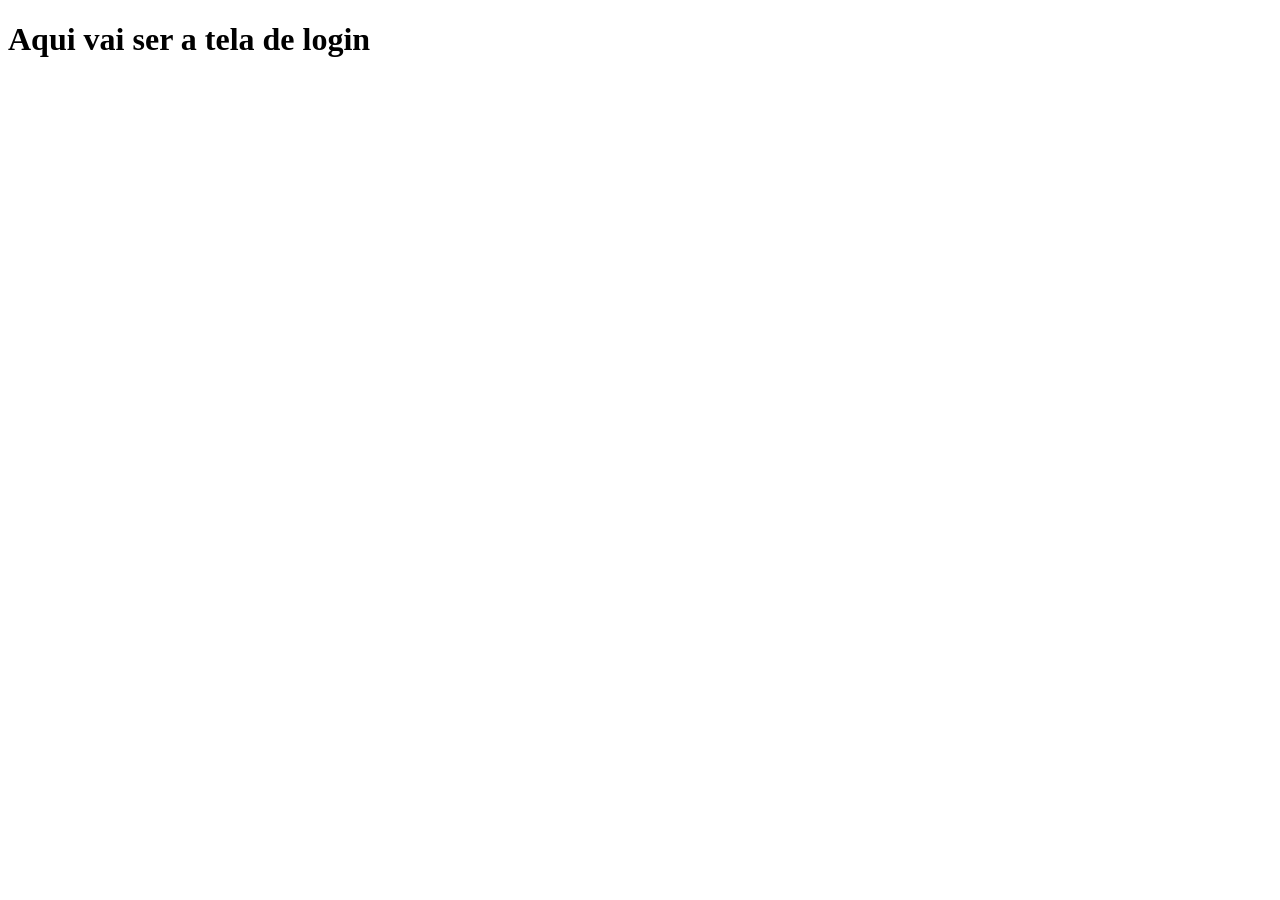
==== index.html @ 4ee6c140 "commitzao" ====
<!DOCTYPE html>
<html lang="pt-br">
<head>
    <meta charset="UTF-8">
    <meta http-equiv="X-UA-Compatible" content="IE=edge">
    <meta name="viewport" content="width=device-width, initial-scale=1.0">
    <title>Login</title>
</head>
<body>
    <h1>Aqui vai ser a tela de login</h1>
</body>
</html>
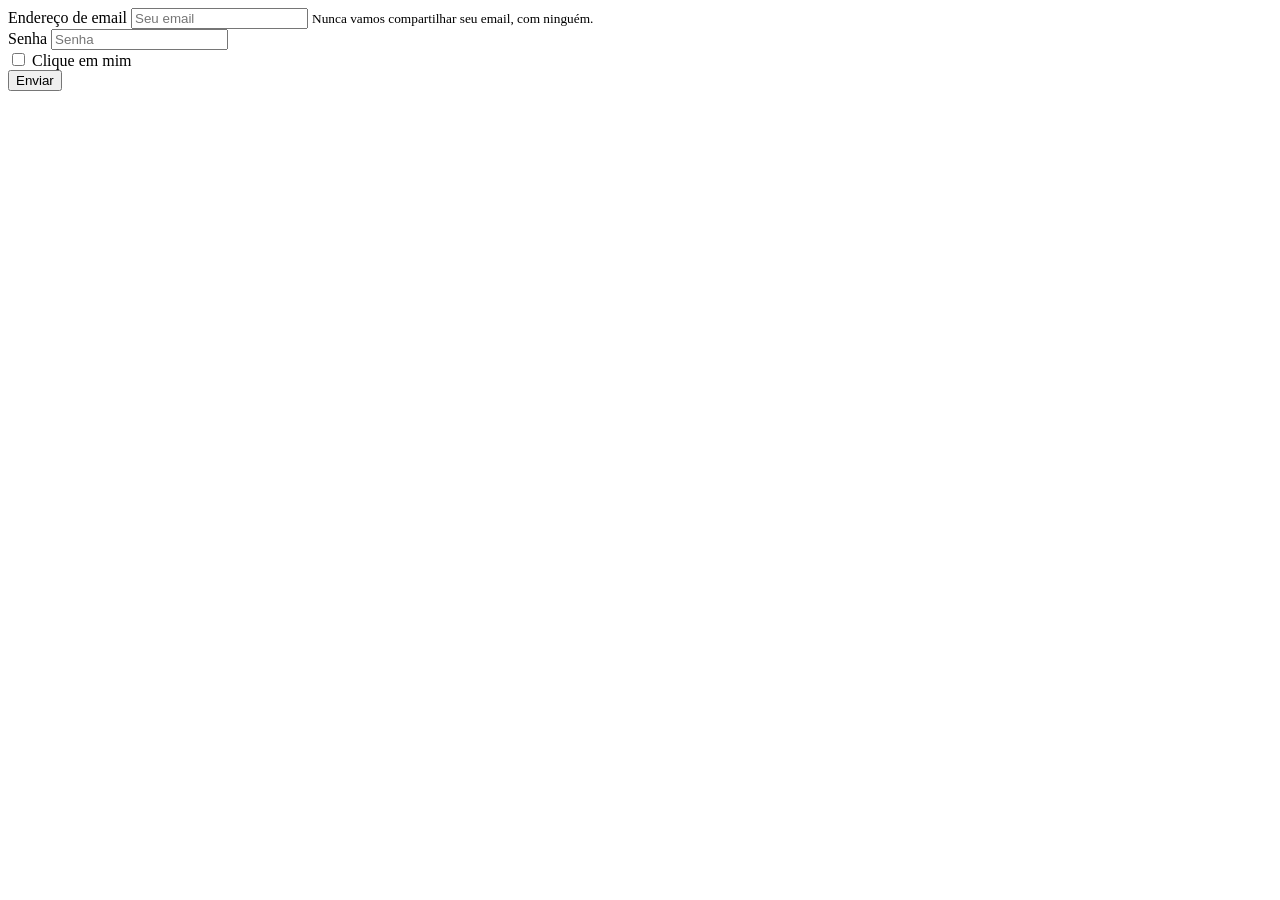
==== commit a398bc1b: "modify" ====
--- a/index.html
+++ b/index.html
@@ -7,6 +7,36 @@
     <title>Login</title>
 </head>
 <body>
-    <h1>Aqui vai ser a tela de login</h1>
+    <div class="container">
+        <div class="row row-justify-conten-center">
+            <div class="col-12">
+                <form>
+                    <div class="form-group">
+                      <label for="exampleInputEmail1">Endereço de email</label>
+                      <input type="email" class="form-control" id="exampleInputEmail1" aria-describedby="emailHelp" placeholder="Seu email">
+                      <small id="emailHelp" class="form-text text-muted">Nunca vamos compartilhar seu email, com ninguém.</small>
+                    </div>
+                    <div class="form-group">
+                      <label for="exampleInputPassword1">Senha</label>
+                      <input type="password" class="form-control" id="exampleInputPassword1" placeholder="Senha">
+                    </div>
+                    <div class="form-group form-check">
+                      <input type="checkbox" class="form-check-input" id="exampleCheck1">
+                      <label class="form-check-label" for="exampleCheck1">Clique em mim</label>
+                    </div>
+                    <button type="submit" class="btn btn-primary">Enviar</button>
+                  </form>
+            </div>
+        </div>
+    </div>
+
+
+
+
+    <script src="js/jquery-3.6.0.js"></script>
+    <script src="js/bootstrap.js"></script>
+    <script src="css/bootstrap.css"></script>
+    <script src="libs/sweetalert2-main/src/sweetalert2.js"></script>
+    <script src="js/menu.js"></script>
 </body>
 </html>
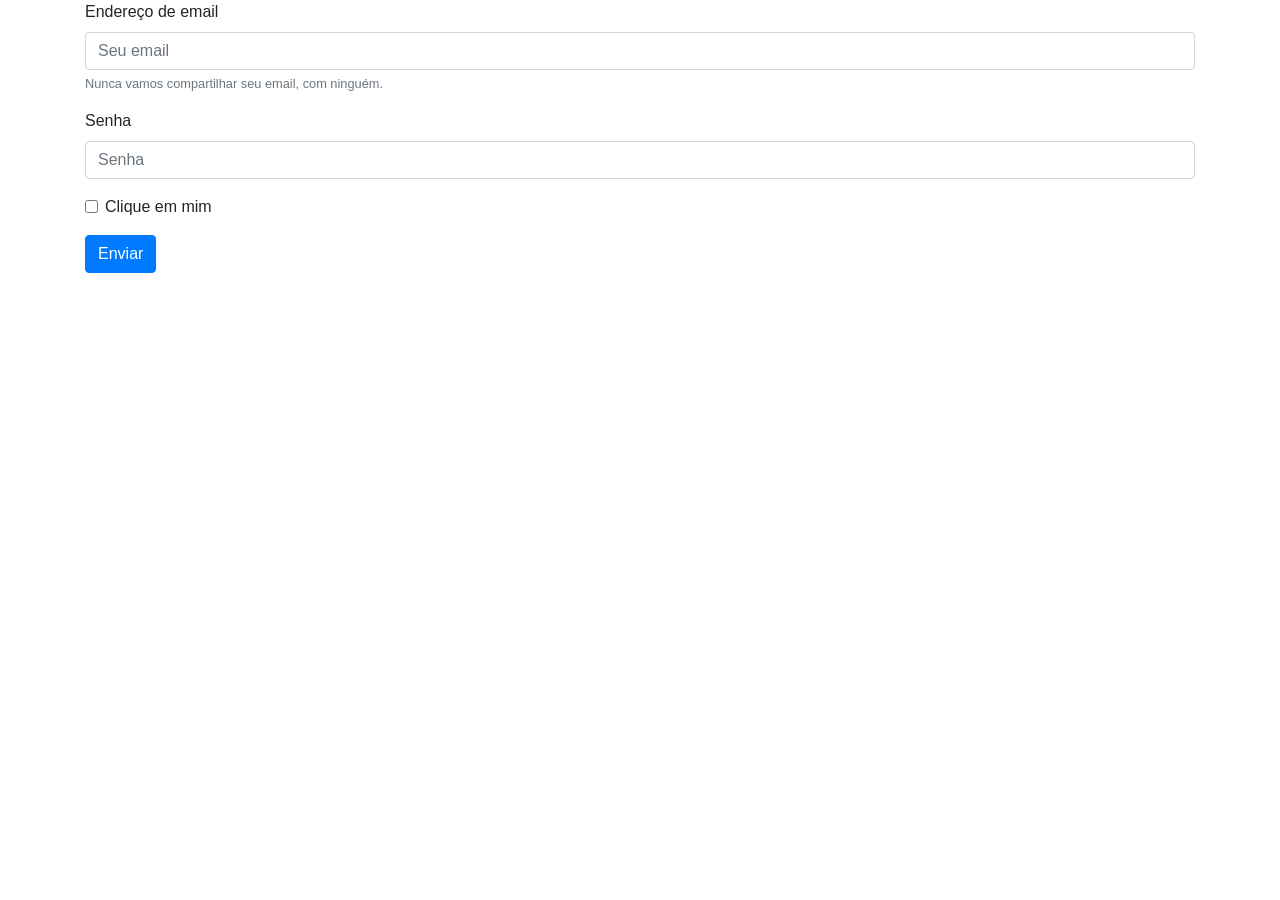
==== commit 034f6832: "bootcss" ====
--- a/index.html
+++ b/index.html
@@ -4,6 +4,7 @@
     <meta charset="UTF-8">
     <meta http-equiv="X-UA-Compatible" content="IE=edge">
     <meta name="viewport" content="width=device-width, initial-scale=1.0">
+    <link rel="stylesheet" href="css/bootstrap.css">
     <title>Login</title>
 </head>
 <body>
@@ -35,8 +36,9 @@
 
     <script src="js/jquery-3.6.0.js"></script>
     <script src="js/bootstrap.js"></script>
-    <script src="css/bootstrap.css"></script>
-    <script src="libs/sweetalert2-main/src/sweetalert2.js"></script>
     <script src="js/menu.js"></script>
+    <script src="libs/fontawesome-icons/js/all.js"></script>
+    <script src="libs/DataTables/datatables.js"></script>
+    <script src="libs/sweetAlert/dist/"></script>
 </body>
 </html>
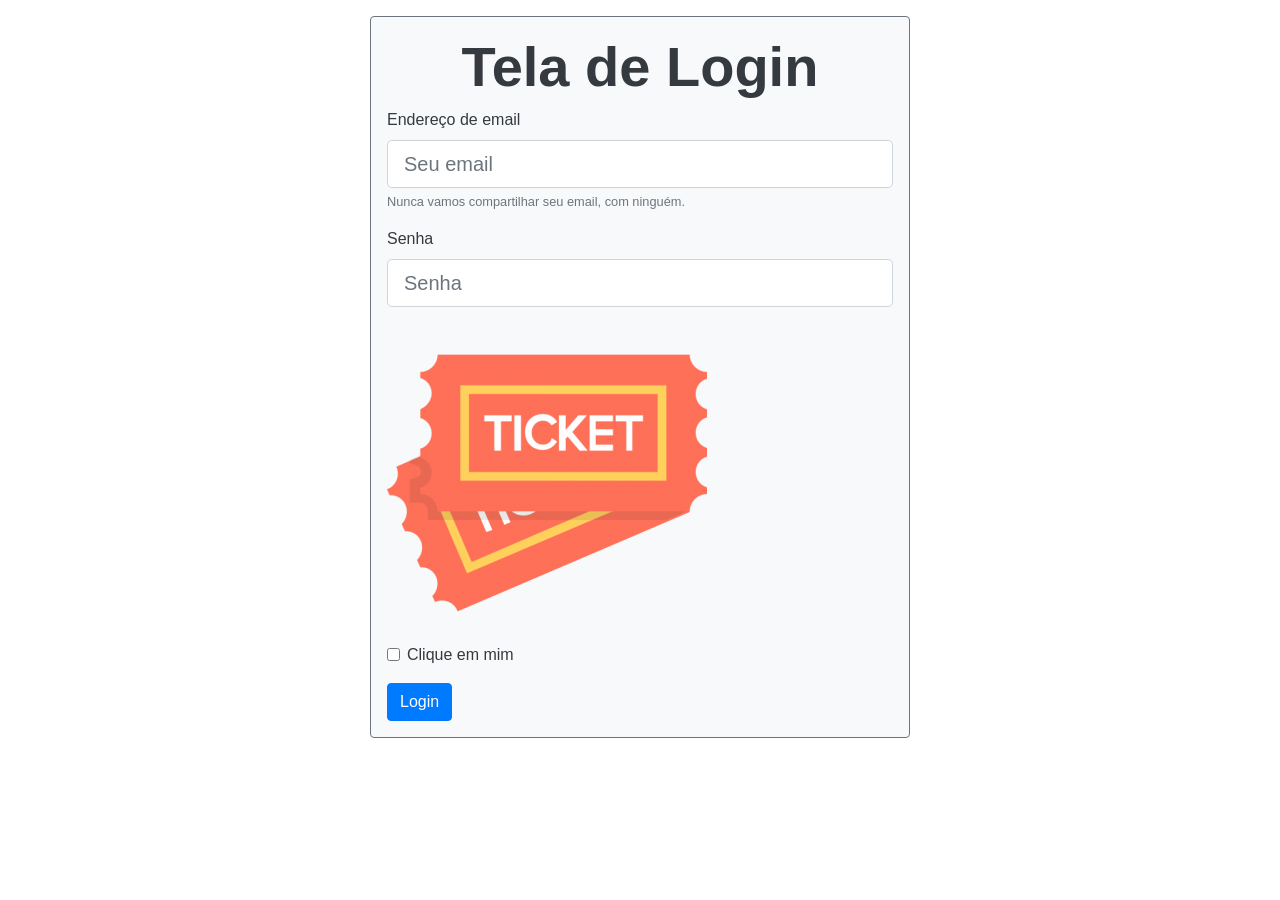
==== commit 9c78c345: "zz" ====
--- a/index.html
+++ b/index.html
@@ -9,25 +9,32 @@
 </head>
 <body>
     <div class="container">
-        <div class="row row-justify-conten-center">
-            <div class="col-12">
-                <form>
+        
+        <div class="row row-justify-content-center mt-3">
+          <div class="col-12 col-md-3 col-sm-12"></div>
+
+            <div class="col-12 col-md-6 col-sm-12">
+                <form class="border border-secondary rounded p-3 mb-2 bg-light text-dark">
+                  <h1 class="text-center font-weight-bold display-4">Tela de Login</h1>
                     <div class="form-group">
                       <label for="exampleInputEmail1">Endereço de email</label>
-                      <input type="email" class="form-control" id="exampleInputEmail1" aria-describedby="emailHelp" placeholder="Seu email">
+                      <input type="email" class="form-control form-control form-control-lg" id="exampleInputEmail1" aria-describedby="emailHelp" placeholder="Seu email">
                       <small id="emailHelp" class="form-text text-muted">Nunca vamos compartilhar seu email, com ninguém.</small>
                     </div>
                     <div class="form-group">
                       <label for="exampleInputPassword1">Senha</label>
-                      <input type="password" class="form-control" id="exampleInputPassword1" placeholder="Senha">
+                      <input type="password" class="form-control form-control form-control-lg" id="exampleInputPassword1" placeholder="Senha">
                     </div>
+                    <img src="img/ticket.png" alt="rifas" class="img-fluid ">
                     <div class="form-group form-check">
                       <input type="checkbox" class="form-check-input" id="exampleCheck1">
                       <label class="form-check-label" for="exampleCheck1">Clique em mim</label>
                     </div>
-                    <button type="submit" class="btn btn-primary">Enviar</button>
+                    <button type="submit" class="btn btn-primary d-flex justify-content-center">Login</button>
                   </form>
             </div>
+
+            <div class="col-12 col-md-3 col-sm-12"></div>
         </div>
     </div>
 
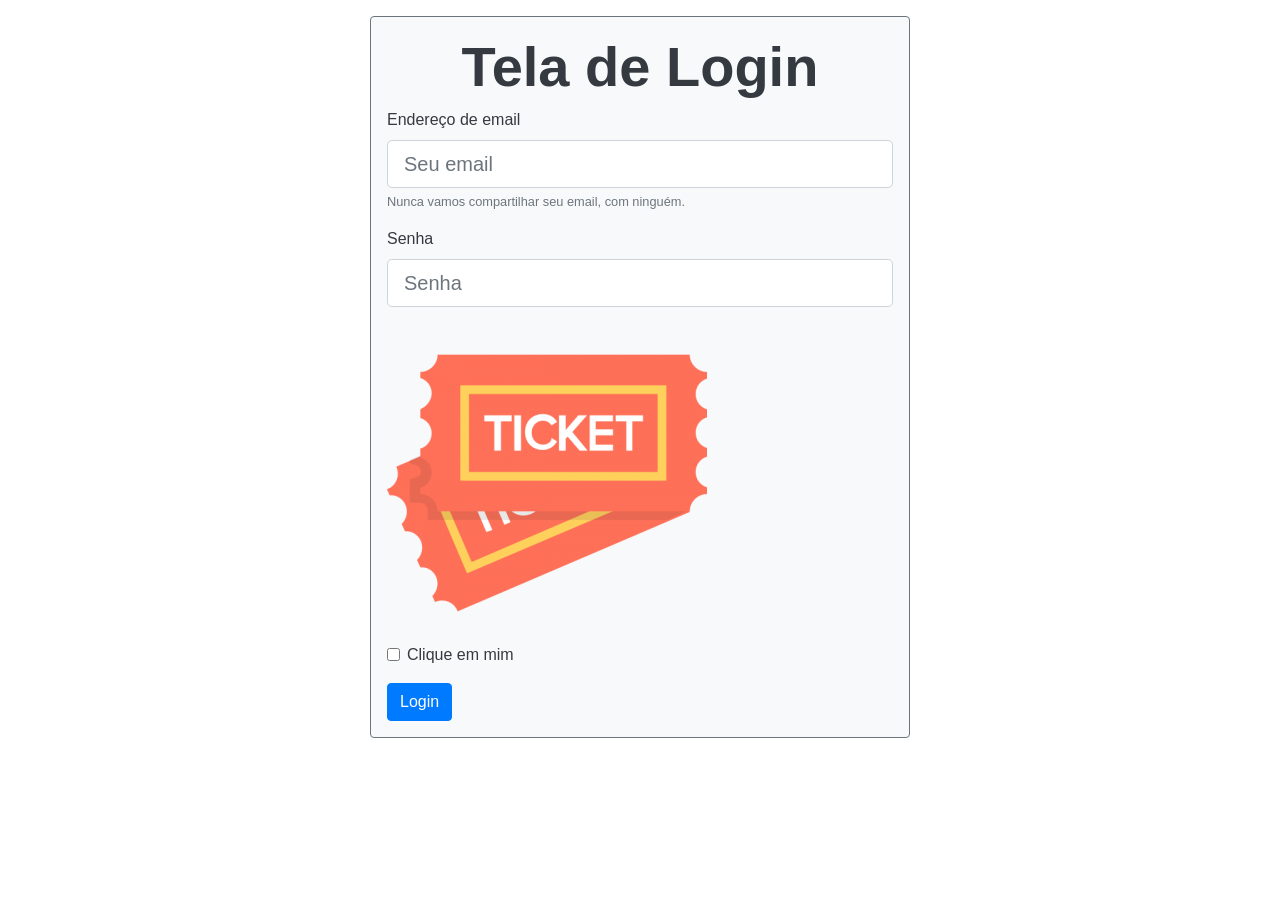
==== commit 9d82ee23: "csslogin" ====
--- a/index.html
+++ b/index.html
@@ -25,7 +25,7 @@
                       <label for="exampleInputPassword1">Senha</label>
                       <input type="password" class="form-control form-control form-control-lg" id="exampleInputPassword1" placeholder="Senha">
                     </div>
-                    <img src="img/ticket.png" alt="rifas" class="img-fluid ">
+                    <img src="img/ticket.png" alt="rifas" class="img-ticket-rifa">
                     <div class="form-group form-check">
                       <input type="checkbox" class="form-check-input" id="exampleCheck1">
                       <label class="form-check-label" for="exampleCheck1">Clique em mim</label>
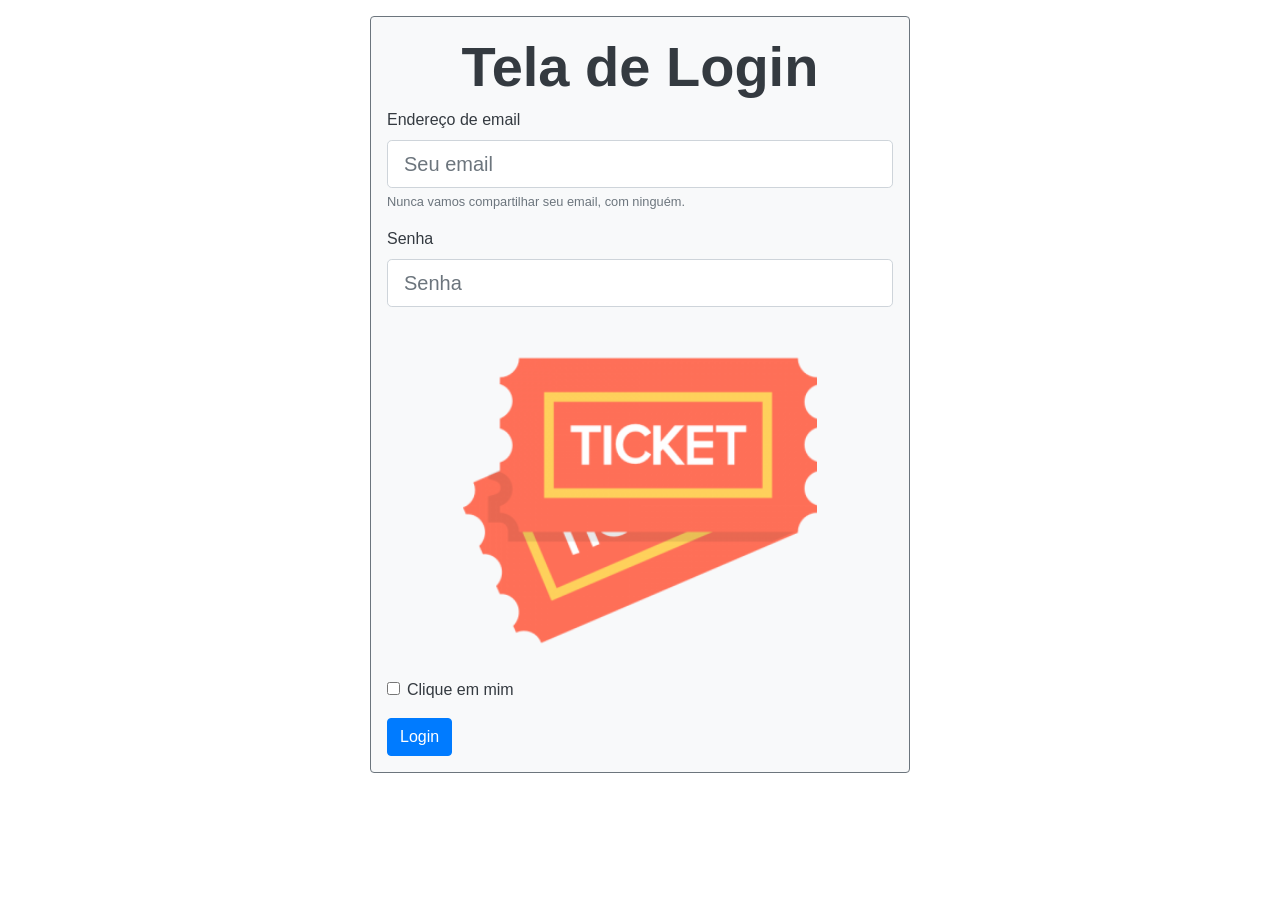
==== commit 4a301a6d: "pp" ====
--- a/index.html
+++ b/index.html
@@ -5,6 +5,7 @@
     <meta http-equiv="X-UA-Compatible" content="IE=edge">
     <meta name="viewport" content="width=device-width, initial-scale=1.0">
     <link rel="stylesheet" href="css/bootstrap.css">
+    <link rel="stylesheet" href="css/estilologin.css">
     <title>Login</title>
 </head>
 <body>
--- a/css/estilologin.css
+++ b/css/estilologin.css
@@ -0,0 +1,6 @@
+.img-ticket-rifa{
+    width: 70%;
+    height: auto;
+    margin-left: 15%;
+    margin-right: 15%;
+}
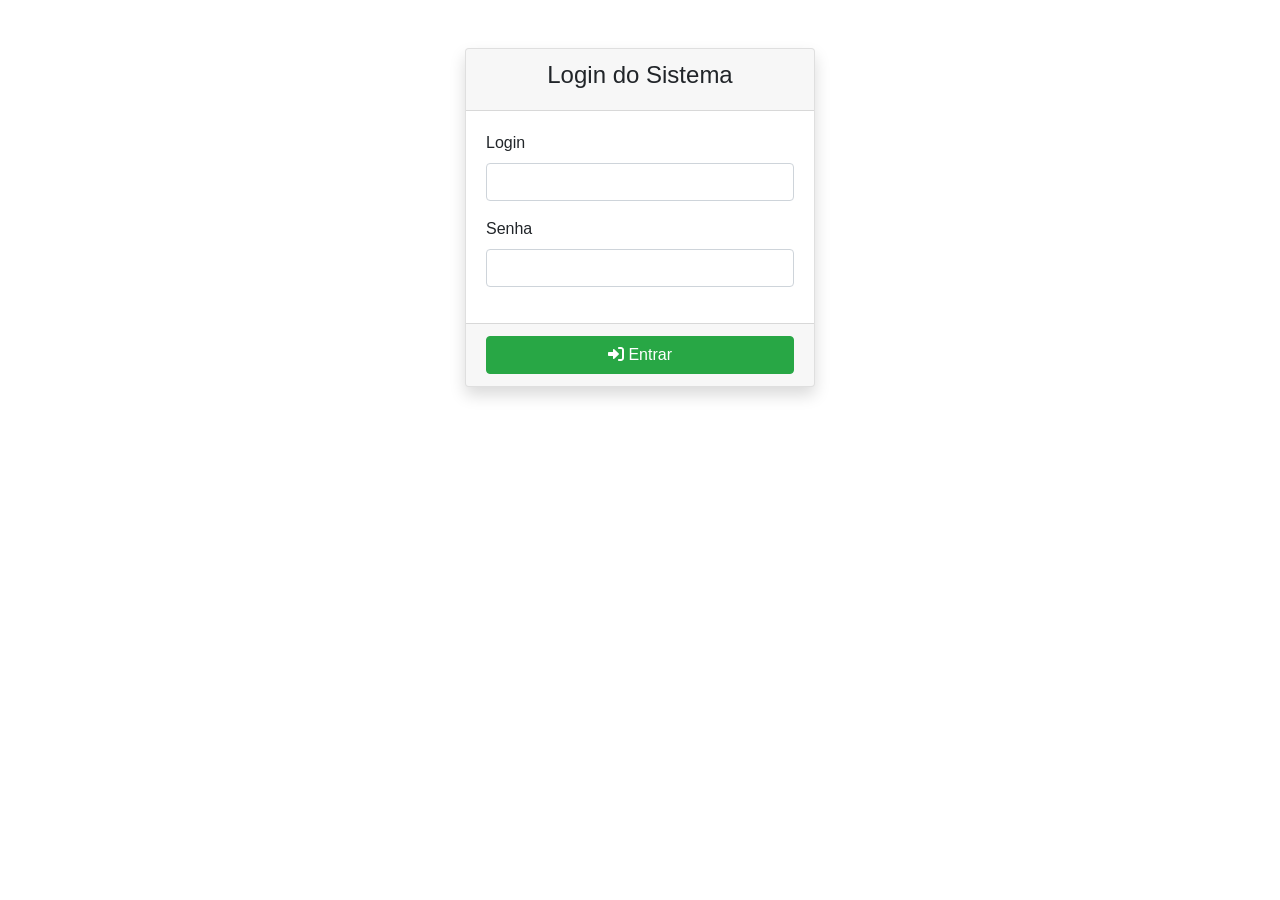
==== commit 0fc0da45: "login" ====
--- a/index.html
+++ b/index.html
@@ -5,48 +5,59 @@
     <meta http-equiv="X-UA-Compatible" content="IE=edge">
     <meta name="viewport" content="width=device-width, initial-scale=1.0">
     <link rel="stylesheet" href="css/bootstrap.css">
-    <link rel="stylesheet" href="css/estilologin.css">
+    <link rel="stylesheet" href="libs/sweetAlert/dist/sweetalert2.css">
+    <link rel="stylesheet" href="libs/fontawesome-icons/css/all.css">
+
     <title>Login</title>
 </head>
 <body>
-    <div class="container">
-        
-        <div class="row row-justify-content-center mt-3">
-          <div class="col-12 col-md-3 col-sm-12"></div>
+  <div class="container">
+    <div class="row justify-content-center">
+      <div class="col-12 col-sm-8 col-md-4 col-lg-4">
+        <div class="card shadow mt-2 mt-sm-3 mt-md-5 mt-lg-5">
+          <!--Cabeça do card-->
+          <div class="card-header">
+            <h4 class="text-center">
+              Login do Sistema
+            </h4>
+          </div>
 
-            <div class="col-12 col-md-6 col-sm-12">
-                <form class="border border-secondary rounded p-3 mb-2 bg-light text-dark">
-                  <h1 class="text-center font-weight-bold display-4">Tela de Login</h1>
-                    <div class="form-group">
-                      <label for="exampleInputEmail1">Endereço de email</label>
-                      <input type="email" class="form-control form-control form-control-lg" id="exampleInputEmail1" aria-describedby="emailHelp" placeholder="Seu email">
-                      <small id="emailHelp" class="form-text text-muted">Nunca vamos compartilhar seu email, com ninguém.</small>
-                    </div>
-                    <div class="form-group">
-                      <label for="exampleInputPassword1">Senha</label>
-                      <input type="password" class="form-control form-control form-control-lg" id="exampleInputPassword1" placeholder="Senha">
-                    </div>
-                    <img src="img/ticket.png" alt="rifas" class="img-ticket-rifa">
-                    <div class="form-group form-check">
-                      <input type="checkbox" class="form-check-input" id="exampleCheck1">
-                      <label class="form-check-label" for="exampleCheck1">Clique em mim</label>
-                    </div>
-                    <button type="submit" class="btn btn-primary d-flex justify-content-center">Login</button>
-                  </form>
-            </div>
+           <!--Corpo do card-->
+          <div class="card-body">
+            <form id="form-login">
+              <div class="form-group">
+                <label>Login</label>
+                <input type="text" name="LOGIN" id="LOGIN" class="form-control">
+              </div>
 
-            <div class="col-12 col-md-3 col-sm-12"></div>
+              <div class="form-group">
+                <label>Senha</label>
+                <input type="password" name="SENHA" id="SENHA" class="form-control">
+              </div>
+            </form>
+          </div>
+
+           <!--rodapé do card-->
+           <div class="card-footer">
+              <!--a falsa classe btn-login, serve para que quando o usuário-->
+              <!--clicar em Entrar, os dados do forms sejam pegos -->
+              <button class="btn btn-success btn-block btn-login">
+                <i class="fa-solid fa-right-to-bracket"></i> Entrar
+              </button>
+           </div>
         </div>
+      </div>
     </div>
+  </div>
 
 
 
-
-    <script src="js/jquery-3.6.0.js"></script>
-    <script src="js/bootstrap.js"></script>
-    <script src="js/menu.js"></script>
-    <script src="libs/fontawesome-icons/js/all.js"></script>
-    <script src="libs/DataTables/datatables.js"></script>
-    <script src="libs/sweetAlert/dist/"></script>
+  <script src="js/jquery-3.6.0.js"></script>
+  <script src="js/bootstrap.js"></script>
+  <script src="js/menu.js"></script>
+  <script src="libs/fontawesome-icons/js/all.js"></script>
+  <script src="libs/DataTables/datatables.js"></script>
+  <script src="libs/sweetAlert/dist/sweetalert2.all.js"></script>
+  <script src="src/vendedor/controle/login-vendedor.js"></script>
 </body>
 </html>
